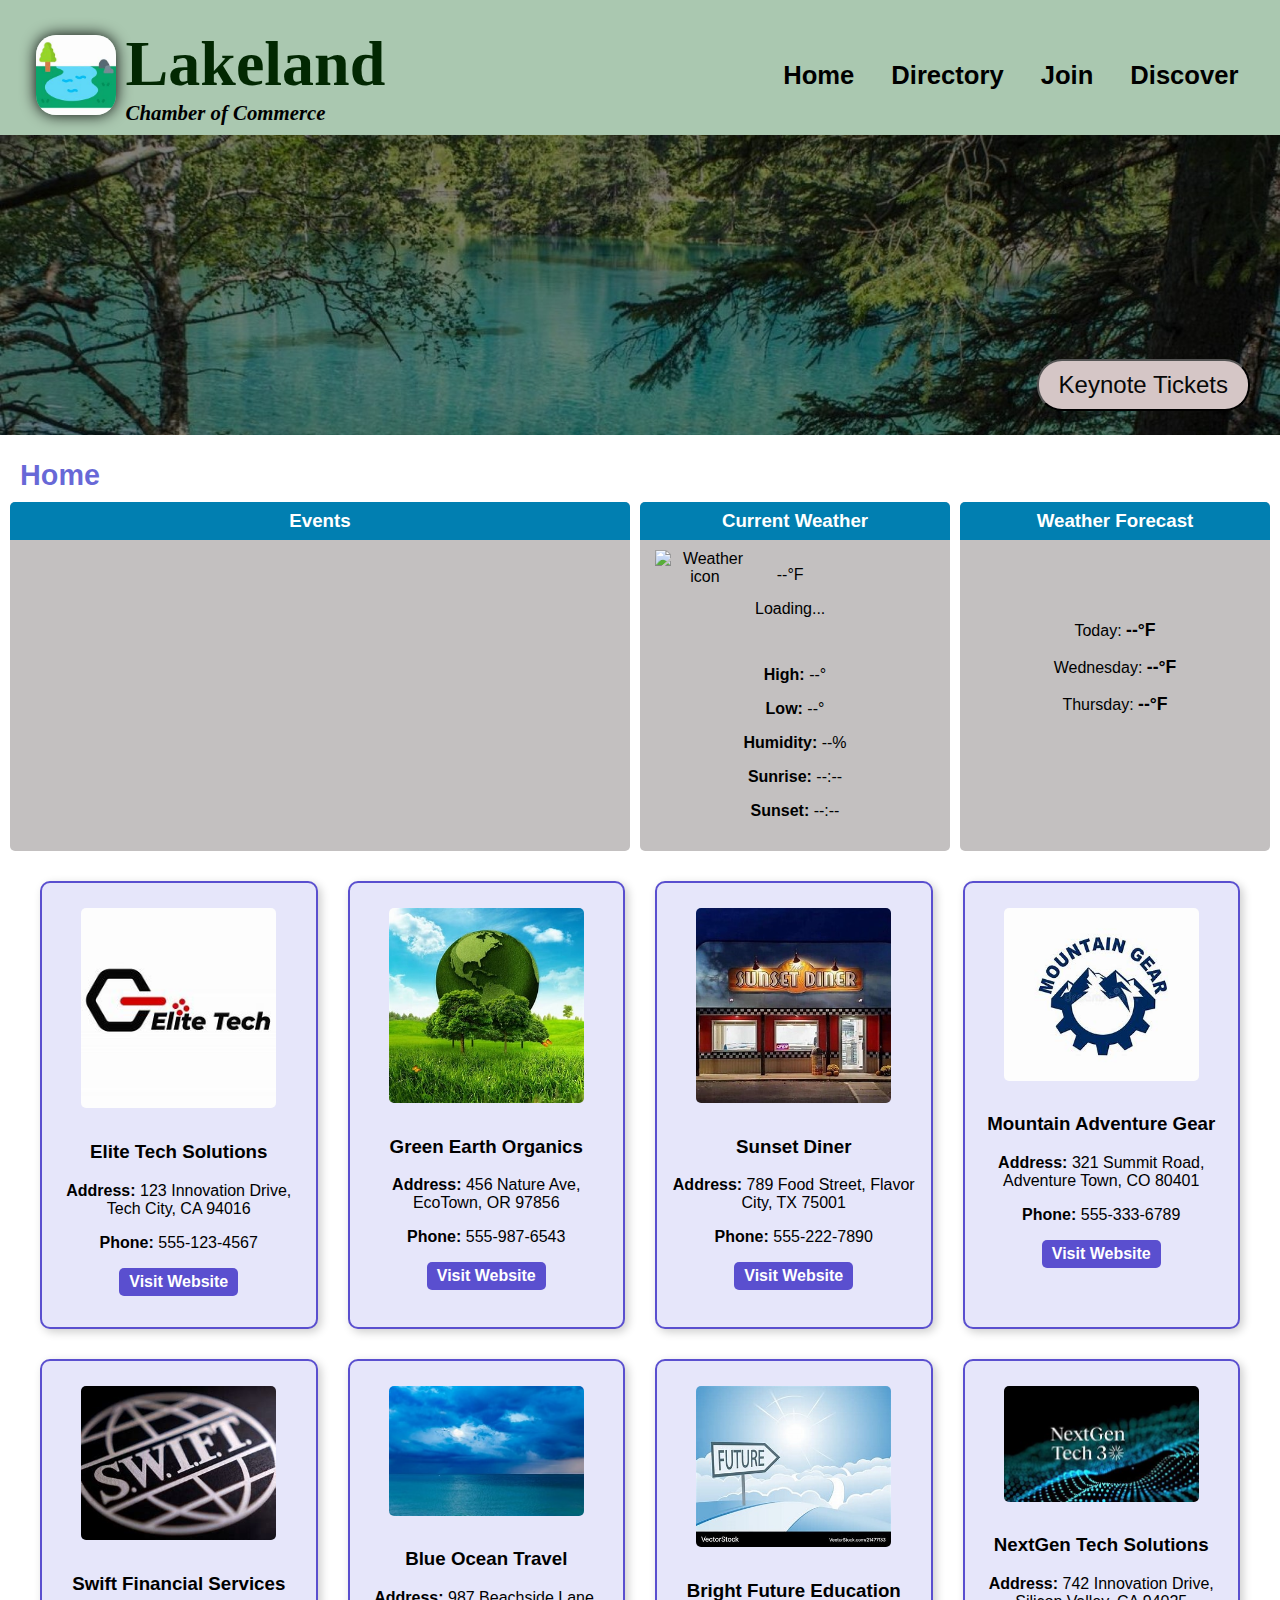
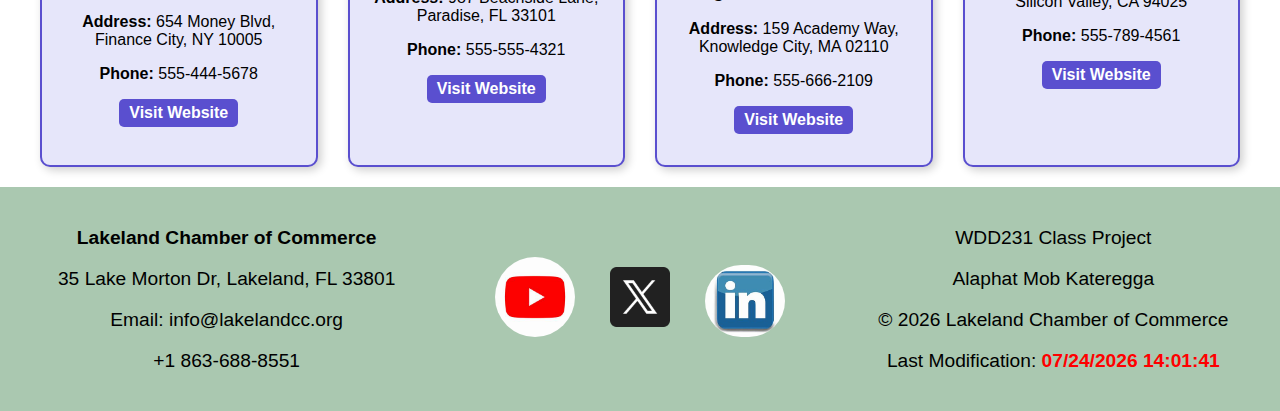
==== chamber/directory.html @ 3f8c8c6d "Chamber Directory Page finished" ====
<!DOCTYPE html>
<html lang="en">
<head>
    <meta charset="UTF-8">
    <meta name="viewport" content="width=device-width, initial-scale=1.0">
    <meta name="description" content="Business directory for the Chamber of Commerce.">
    <meta name="author" content="Alaphat Mob Kateregga">
    <meta property="og:title" content="Lakeland Chamber of Commerce">
    <meta property="og:type" content="website">
    <meta property="og:image" content="https://yourwebsite.com/images/social-preview.jpg">
    <meta property="og:url" content="https://yourwebsite.com/directory.html">
    <meta property="og:description" content="Lakeland Chamber of Commerce supports local businesses and fosters economic growth.">
    <title>Chamber Directory</title>
    <link rel="icon" href="images/favicon.ico">
    <link rel="stylesheet" href="styles/normalize.css">
    <link rel="stylesheet" href="styles/small.css">
    <link rel="stylesheet" href="styles/large.css">
    <script defer src="scripts/weather.js"></script>
    <script defer src="scripts/directory.js"></script>
    <script defer src="scripts/dates.js"></script>
    <script defer src="scripts/navigation.js"></script>
</head>
<body>
    <header>
        <button id="menu-button" aria-label="Menu">&#9776;</button>
        <div class="logo">
            <img src="images/logo.jpg" alt="Chamber Logo">
            <h1>
                <span class="line1">Lakeland</span> 
                <span class="line2">Chamber of Commerce</span>
            </h1>
        </div>
        <nav>
            <ul id="menu">
                <li><a href="index.html" class="active">Home</a></li>
                <li><a href="directory.html">Directory</a></li>
                <li><a href="join.html">Join</a></li>
                <li><a href="discover.html">Discover</a></li>
            </ul>
        </nav>
    </header>
    <main>
        <div class="hero">
            <button class="cta">Keynote Tickets</button>
        </div>
        <h2>Home</h2>
        <div class="info-section">
            <div class="events">
                <h3>Events</h3>
            </div>
            <div class="weather-container">
                <h3>Current Weather</h3>
                <div class="weather-content">
                    <img id="weather-icon" src="" alt="Weather icon"> 
                    <div>
                        <p id="current-temp">--°F</p>
                        <p id="weather-desc">Loading...</p>
                    </div>
                </div>
                <p><strong>High:</strong> <span id="high-temp">--°</span></p>
                <p><strong>Low:</strong> <span id="low-temp">--°</span></p>
                <p><strong>Humidity:</strong> <span id="humidity">--%</span></p>
                <p><strong>Sunrise:</strong> <span id="sunrise">--:--</span></p>
                <p><strong>Sunset:</strong> <span id="sunset">--:--</span></p>
            </div>            
            <div class="forecast">
                <h3>Weather Forecast</h3>
                <div class="forecast-content">
                <p>Today: <strong id="temp-today">--°F</strong></p>
                <p>Wednesday: <strong id="temp-wed">--°F</strong></p>
                <p>Thursday: <strong id="temp-thu">--°F</strong></p>
                </div>
            </div>
        </div>
        <div class="view-toggle">
            <button id="grid-view">Grid View</button>
            <button id="list-view">List View</button>
        </div>
        
        <div id="members-container" class="grid-view"></div>
    </main>
    <footer>
        <div class="footer-left">
            <p><strong>Lakeland Chamber of Commerce</strong></p>
            <p>35 Lake Morton Dr, Lakeland, FL 33801</p>
            <p>Email: info@lakelandcc.org</p>
            <p>+1 863-688-8551</p>
        </div>
        <div class="footer-center">
            <a href="#"><img src="images/youtube.png" alt="YouTube"></a>
            <a href="#"><img src="images/X.png" alt="X"></a>
            <a href="#"><img src="images/linkedin.png" alt="LinkedIn"></a>
        </div>
        <div class="footer-right">
            <p>WDD231 Class Project</p>
            <p>Alaphat Mob Kateregga</p>
            <p>&copy; <span id="copyright-year"></span> Lakeland Chamber of Commerce</p>
            <p>Last Modification: <span id="last-modified"></span></p>
        </div>
    </footer>
</body>
</html>
---- chamber/styles/small.css ----
.hero,
footer {
    display: flex;
}

footer,
header {
    background-color: #7dab85a6;
}

.member-card,
body,
footer {
    text-align: center;
}

body {
    font-family: Arial, sans-serif;
    margin: 0;
    padding: 0;
}

header {
    align-items: center;
    padding: 10px;
    margin-bottom: -1rem;
    height: auto;
}

header h1 {
    text-align: left;
}

.hero {
    width: 100%;
    height: 200px;
    background-color: #333;
    background-image: url("../images/hero.jpg");
    background-size: cover;
    align-items: center;
    justify-content: right;
}

.cta {
    margin-top: 200px;
    padding: 10px 20px;
    background-color: #d5c6c6;
    color: #080808;
    border-color: #000;
    border-radius: 25px;
    font-size: 1.5rem;
    cursor: pointer;
    margin-right: 30px;
    transition: color .3s ease-in-out,
                background-color .3s ease-in-out,
                transform .2s ease-in-out;
}

.cta:hover {
    background-color: rgba(24, 78, 24, 0.907);
    transform: scale(1);
    box-shadow: 0 0 5px #fff;
    color: #fff;
}

#members-container {
    display: list-item;
    grid-template-columns: repeat(auto-fit, minmax(250px, 1fr));
    gap: 20px;
    justify-content: center;
    padding: 20px;
    max-width: 1200px;
    margin: auto;
}

.member-card {
    background-color: #e6e6fa;
    border: 2px solid #5a4fcf;
    border-radius: 10px;
    box-shadow: 3px 3px 10px rgba(0, 0, 0, 0.2);
    padding: 15px;
    transition: transform .3s ease-in-out;
}

.member-card:hover {
    transform: scale(1.05);
}

.member-card h2 {
    font-size: 1.4em;
    color: indigo;
    margin-bottom: 10px;
}

.member-card .info {
    font-size: .9em;
    font-weight: 700;
    margin: 5px 0;
}

.member-card img {
    width: 80%;
    height: auto;
    max-height: 200px;
    object-fit: cover;
    border-radius: 5px;
    margin: 10px 0;
}

.member-card a {
    display: inline-block;
    background-color: #5a4fcf;
    color: #fff;
    text-decoration: none;
    padding: 5px 10px;
    border-radius: 5px;
    font-weight: 700;
}

.member-card a:hover {
    background-color: indigo;
}

.view-toggle button {
    display: none;
}

footer {
    justify-content: space-between;
    align-items: center;
    padding: 20px;
    flex-wrap: wrap;
    color: #000;
    font-size: larger;
}

.footer-center,
.footer-left,
.footer-right {
    flex: 1;
    min-width: 200px;
}

.footer-center a img {
    width: 80px;
    margin: 0 10px;
    border-radius: 60px;
}

#last-modified {
    color: red;
    font-weight: 700;
}

/* Responsive Design for Mobile Screens */
@media (max-width: 768px) {
    .logo,
    header {
        display: flex;
    }

    .line1,
    nav a {
        font-weight: 700;
    }

    #menu-button,
    nav {
        position: absolute;
    }

    #menu,
    h2 {
        padding: 0;
    }

    footer,
    nav {
        text-align: center;
    }

    header {
        justify-content: space-between;
        align-items: center;
        padding: 2vw;
        height: 120px;
    }

    .logo {
        align-items: right;
    }

    .line2,
    nav a {
        display: block;
    }

    .logo img {
        height: 80px;
        width: 80px;
        margin: 30px 10px;
        box-shadow: 0 0 15px rgba(0, 0, 0, 0.968);
        border-radius: 20px;
    }

    .line1 {
        font-family: "Times New Roman", Times, serif;
        font-size: 9vw;
        color: #022802;
        margin-top: 5px;
    }

    .line2 {
        font-family: 'Times New Roman', serif;
        font-style: italic;
        font-size: 4vw;
        color: #000;
    }

    nav {
        top: 115px;
        left: 0;
        width: 100%;
        background: #333;
        overflow: hidden;
        max-height: 0;
        transition: max-height .5s ease-in-out;
    }

    nav.open {
        max-height: 300px;
    }

    #menu {
        list-style: none;
        margin: 0;
    }

    nav a {
        color: #fff;
        padding: 1rem 2vw;
        text-decoration: none;
        font-size: large;
        opacity: 0;
        transform: translateY(-10px);
        transition: opacity .5s, transform .3s;
    }

    nav.open a {
        opacity: 1;
        transform: translateY(0);
    }

    nav a:hover {
        text-decoration: underline double;
        color: #3f48ca;
    }

    .active {
        color: #9acd32;
    }

    #menu-button {
        background: none;
        border: none;
        font-size: 50px;
        cursor: pointer;
        top: 15px;
        right: 15px;
        color: #000;
    }

    .cta {
        margin-top: 130px;
    }

    .info-section {
        display: grid;
        grid-template-columns: 1fr;
        gap: 10px;
        margin: 10px;
    }

    .info-section > div {
        background-color: #c3c0c0;
        padding: 15px;
        border-radius: 5px;
    }

    .info-section h3 {
        background-color: #017fb1;
        color: #fff;
        padding: 8px;
        margin: -15px -15px 10px;
        border-radius: 5px 5px 0 0;
    }

    .forecast p strong {
        font-size: 1.1em;
    }

    .forecast {
        color: #000;
    }

    .forecast-content {
        margin-top: 80px;
    }

    .weather-content {
        display: flex;
    }

    .weather-content img {
        width: 100px;
        height: 100px;
    }

    .events {
        height: 200px;
    }

    h2 {
        text-align: left;
        color: rgba(25, 25, 195, 0.653);
        margin-left: 20px;
        font-weight: bolder;
        font-size: 1.8rem;
        margin-bottom: 0;
    }

    footer {
        flex-direction: column;
    }

    .footer-center {
        margin: 10px 0;
    }
}
---- chamber/styles/large.css ----
@media screen and (min-width: 768px) {
    .logo,
    header {
      display: flex;
    }
  
    .member-card a,
    nav a {
      text-decoration: none;
      font-weight: 700;
    }
  
    .line1,
    .member-card a,
    nav a {
      font-weight: 700;
    }
  
    #members-container,
    #members-container.grid-view {
      grid-template-columns: repeat(auto-fit, minmax(250px, 1fr));
    }
  
    header {
      justify-content: space-between;
      align-items: center;
      padding: 2vw;
      height: 100px;
    }
  
    .logo {
      align-items: right;
    }
  
    .line2,
    nav a {
      display: block;
    }
  
    .logo img {
      height: 80px;
      width: 80px;
      margin: 30px 10px;
      box-shadow: 0 0 15px rgba(0, 0, 0, 0.968);
      border-radius: 20px;
    }
  
    .line1 {
      font-family: "Times New Roman", Times, serif;
      font-size: 4rem;
      color: #022802;
      margin-top: 5px;
    }
  
    .forecast,
    .line2,
    nav a {
      color: #000;
    }
  
    .line2 {
      font-family: "Times New Roman", serif;
      font-style: italic;
      font-size: 1.3rem;
    }
  
    nav {
      background-color: #0a0b0b00;
      flex-wrap: wrap;
    }
  
    nav ul {
      list-style: none;
      display: flex;
      flex-direction: column;
      justify-content: flex-end;
      flex-direction: row;
      gap: 5px;
    }
  
    nav a {
      text-align: center;
      padding: 1rem;
      font-size: 2vw;
      flex: 1 1 100%;
    }
  
    nav a:hover {
      text-decoration: underline double;
      color: #3f48ca;
    }
  
    #menu-button {
      display: none;
    }
  
    .hero {
      height: 300px;
    }
  
    .content {
      display: flex;
      justify-content: space-between;
      padding: 20px;
    }
  
    .info-section {
      display: grid;
      grid-template-columns: 2fr 1fr 1fr;
      gap: 10px;
      margin: 10px;
    }
  
    .info-section > div {
      background-color: #c3c0c0;
      padding: 15px;
      border-radius: 5px;
    }
  
    .info-section h3 {
      background-color: #017fb1;
      color: #fff;
      padding: 8px;
      margin: -15px -15px 10px;
      border-radius: 5px 5px 0 0;
    }
  
    .forecast p strong {
      font-size: 1.1em;
    }
  
    .forecast-content {
      margin-top: 80px;
    }
  
    .weather-content {
      display: flex;
    }
  
    .weather-content img {
      width: 100px;
      height: 100px;
    }
  
    h2 {
      text-align: left;
      color: rgba(25, 25, 195, 0.653);
      margin-left: 20px;
      font-weight: bolder;
      font-size: 1.8rem;
      padding: 0;
      margin-bottom: 0;
    }
  
    #members-container {
      display: grid;
      gap: 20px;
      justify-content: center;
      padding: 20px;
      max-width: 1200px;
      margin: auto;
    }
  
    .member-card {
      background-color: #e6e6fa;
      border: 2px solid #5a4fcf;
      border-radius: 10px;
      box-shadow: 3px 3px 10px rgba(0, 0, 0, 0.2);
      padding: 15px;
      text-align: center;
      transition: transform 0.3s ease-in-out;
    }
  
    .member-card:hover {
      transform: scale(1.05);
    }
  
    .member-card h2 {
      font-size: 1.4em;
      color: indigo;
      margin-bottom: 10px;
    }
  
    .member-card .info {
      font-size: 0.9em;
      font-weight: 700;
      margin: 5px 0;
    }
  
    .member-card img {
      width: 80%;
      height: auto;
      max-height: 200px;
      object-fit: cover;
      border-radius: 5px;
      margin: 10px 0;
    }
  
    .member-card a {
      display: inline-block;
      background-color: #5a4fcf;
      color: #fff;
      padding: 5px 10px;
      border-radius: 5px;
    }
  
    .member-card a:hover {
      background-color: indigo;
    }
  
    #members-container.grid-view {
      display: grid;
      gap: 30px;
    }
  
    #members-container.list-view {
      display: flex;
      flex-direction: column;
      gap: 10px;
    }
  
    .member {
      background: #f8f8f8;
      padding: 15px;
      border-radius: 10px;
      box-shadow: 0 2px 4px rgba(0, 0, 0, 0.1);
      width: 200px;
    }
  }
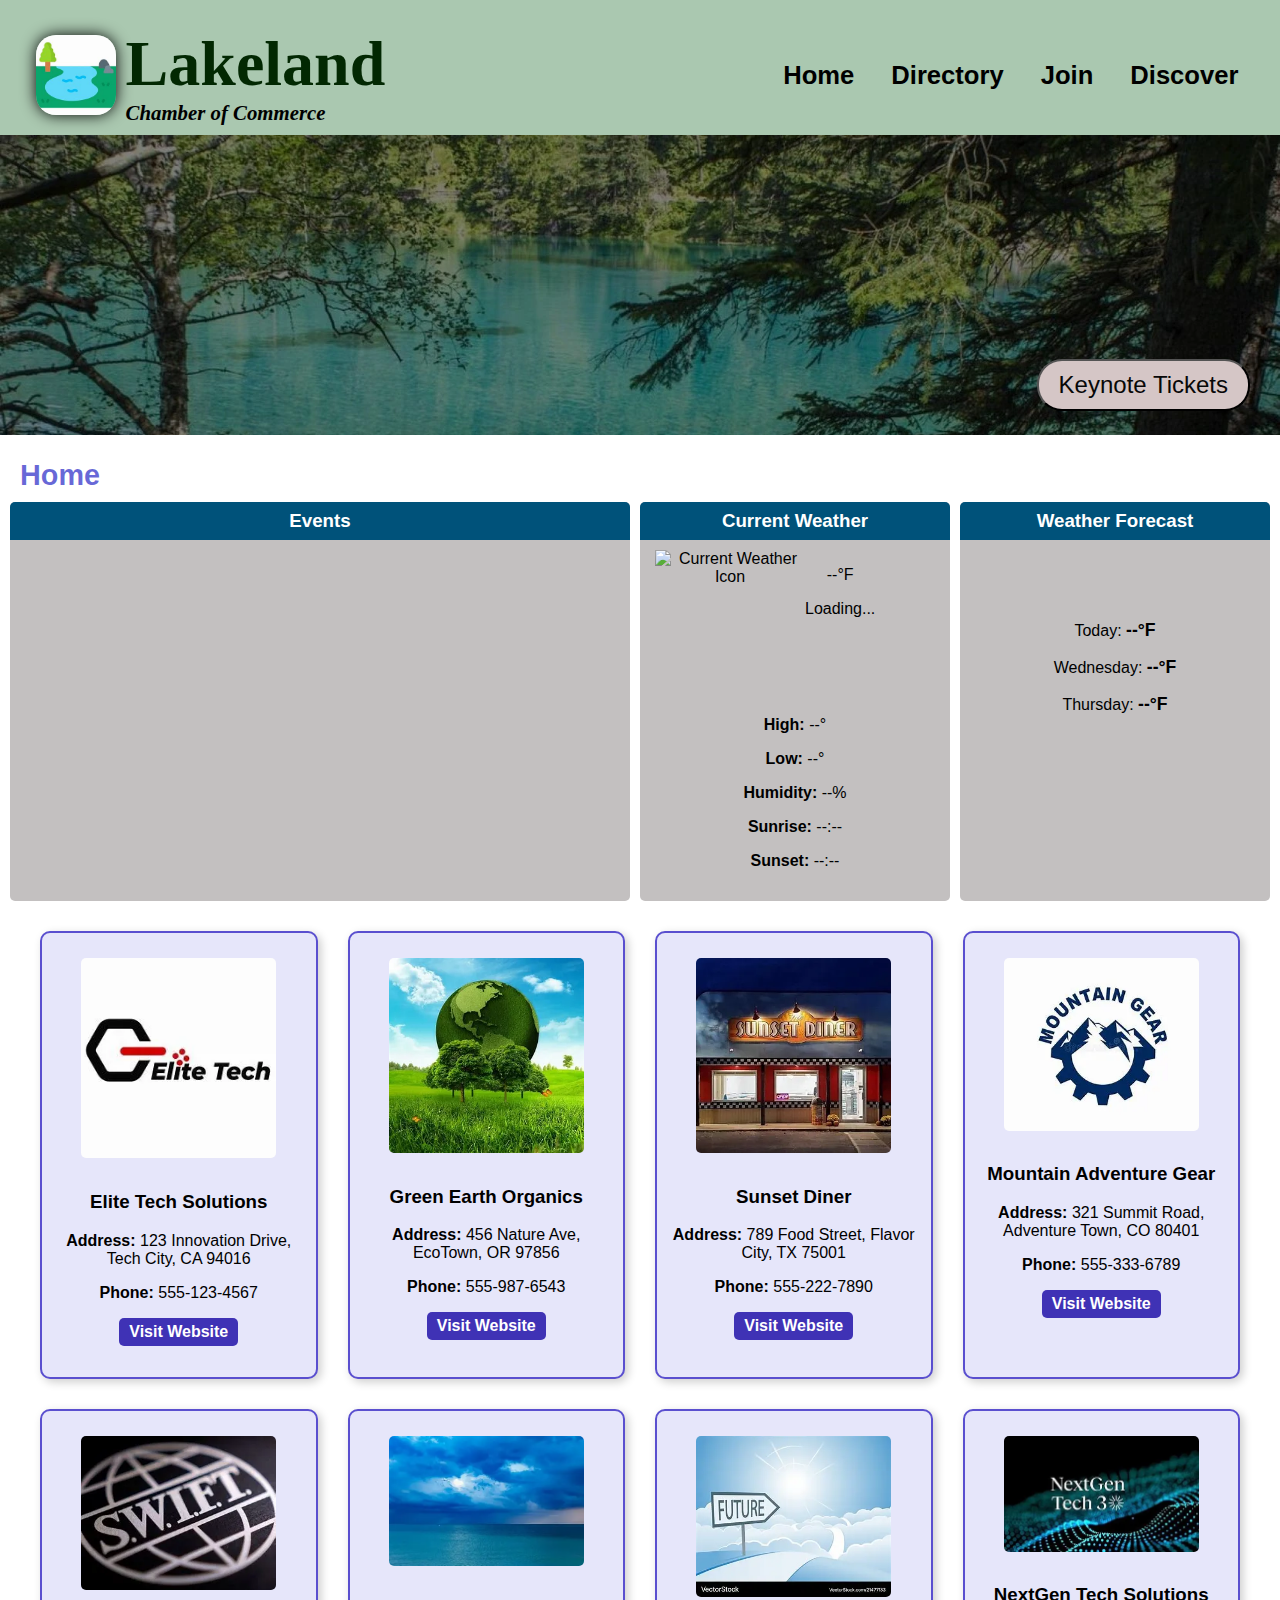
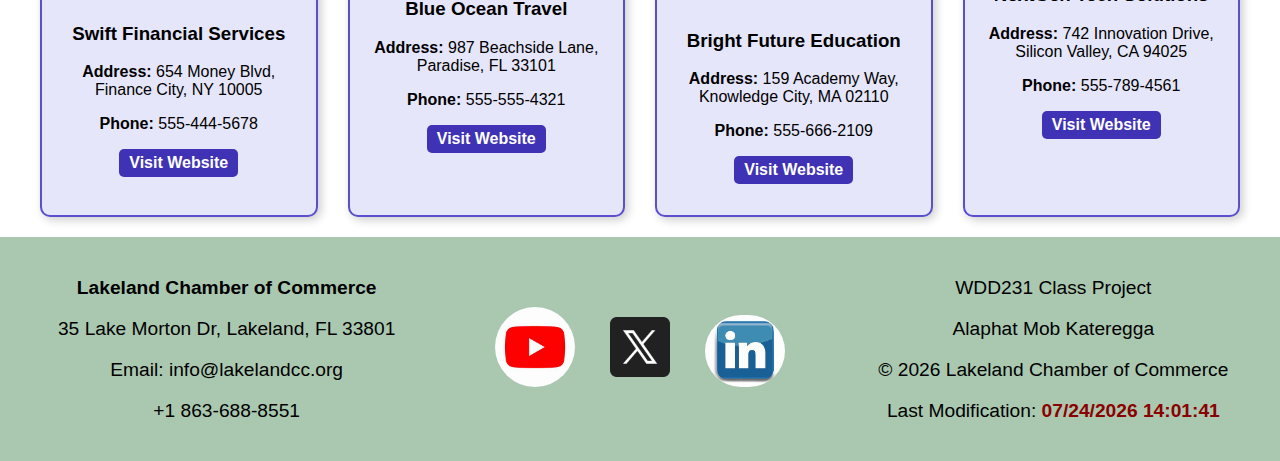
==== commit 545f512b: "images" ====
--- a/chamber/directory.html
+++ b/chamber/directory.html
@@ -51,7 +51,11 @@
             <div class="weather-container">
                 <h3>Current Weather</h3>
                 <div class="weather-content">
-                    <img id="weather-icon" src="" alt="Weather icon"> 
+                    <img id="weather-icon" 
+                    src="https://openweathermap.org/img/wn/04n.png" 
+                    srcset="https://openweathermap.org/img/wn/04n@2x.png 2x, 
+                            https://openweathermap.org/img/wn/04n@4x.png 4x" 
+                    alt="Current Weather Icon">
                     <div>
                         <p id="current-temp">--°F</p>
                         <p id="weather-desc">Loading...</p>
--- a/chamber/styles/small.css
+++ b/chamber/styles/small.css
@@ -35,7 +35,7 @@
     width: 100%;
     height: 200px;
     background-color: #333;
-    background-image: url("../images/hero.jpg");
+    background-image: url("../images/hero.webp");
     background-size: cover;
     align-items: center;
     justify-content: right;
@@ -63,6 +63,12 @@
     color: #fff;
 }
 
+#weather-icon {
+    width: 150px;
+    height: 150px;
+}
+
+
 #members-container {
     display: list-item;
     grid-template-columns: repeat(auto-fit, minmax(250px, 1fr));
@@ -109,7 +115,7 @@
 
 .member-card a {
     display: inline-block;
-    background-color: #5a4fcf;
+    background-color: #3f32b5;
     color: #fff;
     text-decoration: none;
     padding: 5px 10px;
@@ -123,33 +129,6 @@
 
 .view-toggle button {
     display: none;
-}
-
-footer {
-    justify-content: space-between;
-    align-items: center;
-    padding: 20px;
-    flex-wrap: wrap;
-    color: #000;
-    font-size: larger;
-}
-
-.footer-center,
-.footer-left,
-.footer-right {
-    flex: 1;
-    min-width: 200px;
-}
-
-.footer-center a img {
-    width: 80px;
-    margin: 0 10px;
-    border-radius: 60px;
-}
-
-#last-modified {
-    color: red;
-    font-weight: 700;
 }
 
 /* Responsive Design for Mobile Screens */
@@ -288,7 +267,7 @@
     }
 
     .info-section h3 {
-        background-color: #017fb1;
+        background-color: #00527a;
         color: #fff;
         padding: 8px;
         margin: -15px -15px 10px;
@@ -337,3 +316,30 @@
         margin: 10px 0;
     }
 }
+
+footer {
+    justify-content: space-between;
+    align-items: center;
+    padding: 20px;
+    flex-wrap: wrap;
+    color: #000;
+    font-size: larger;
+}
+
+.footer-center,
+.footer-left,
+.footer-right {
+    flex: 1;
+    min-width: 200px;
+}
+
+.footer-center a img {
+    width: 80px;
+    margin: 0 10px;
+    border-radius: 60px;
+}
+
+#last-modified {
+    color: #8B0000;
+    font-weight: 700;
+}
--- a/chamber/styles/large.css
+++ b/chamber/styles/large.css
@@ -118,7 +118,7 @@
     }
   
     .info-section h3 {
-      background-color: #017fb1;
+      background-color:  #00527a;
       color: #fff;
       padding: 8px;
       margin: -15px -15px 10px;
@@ -198,7 +198,7 @@
   
     .member-card a {
       display: inline-block;
-      background-color: #5a4fcf;
+      background-color: #3f32b5;
       color: #fff;
       padding: 5px 10px;
       border-radius: 5px;
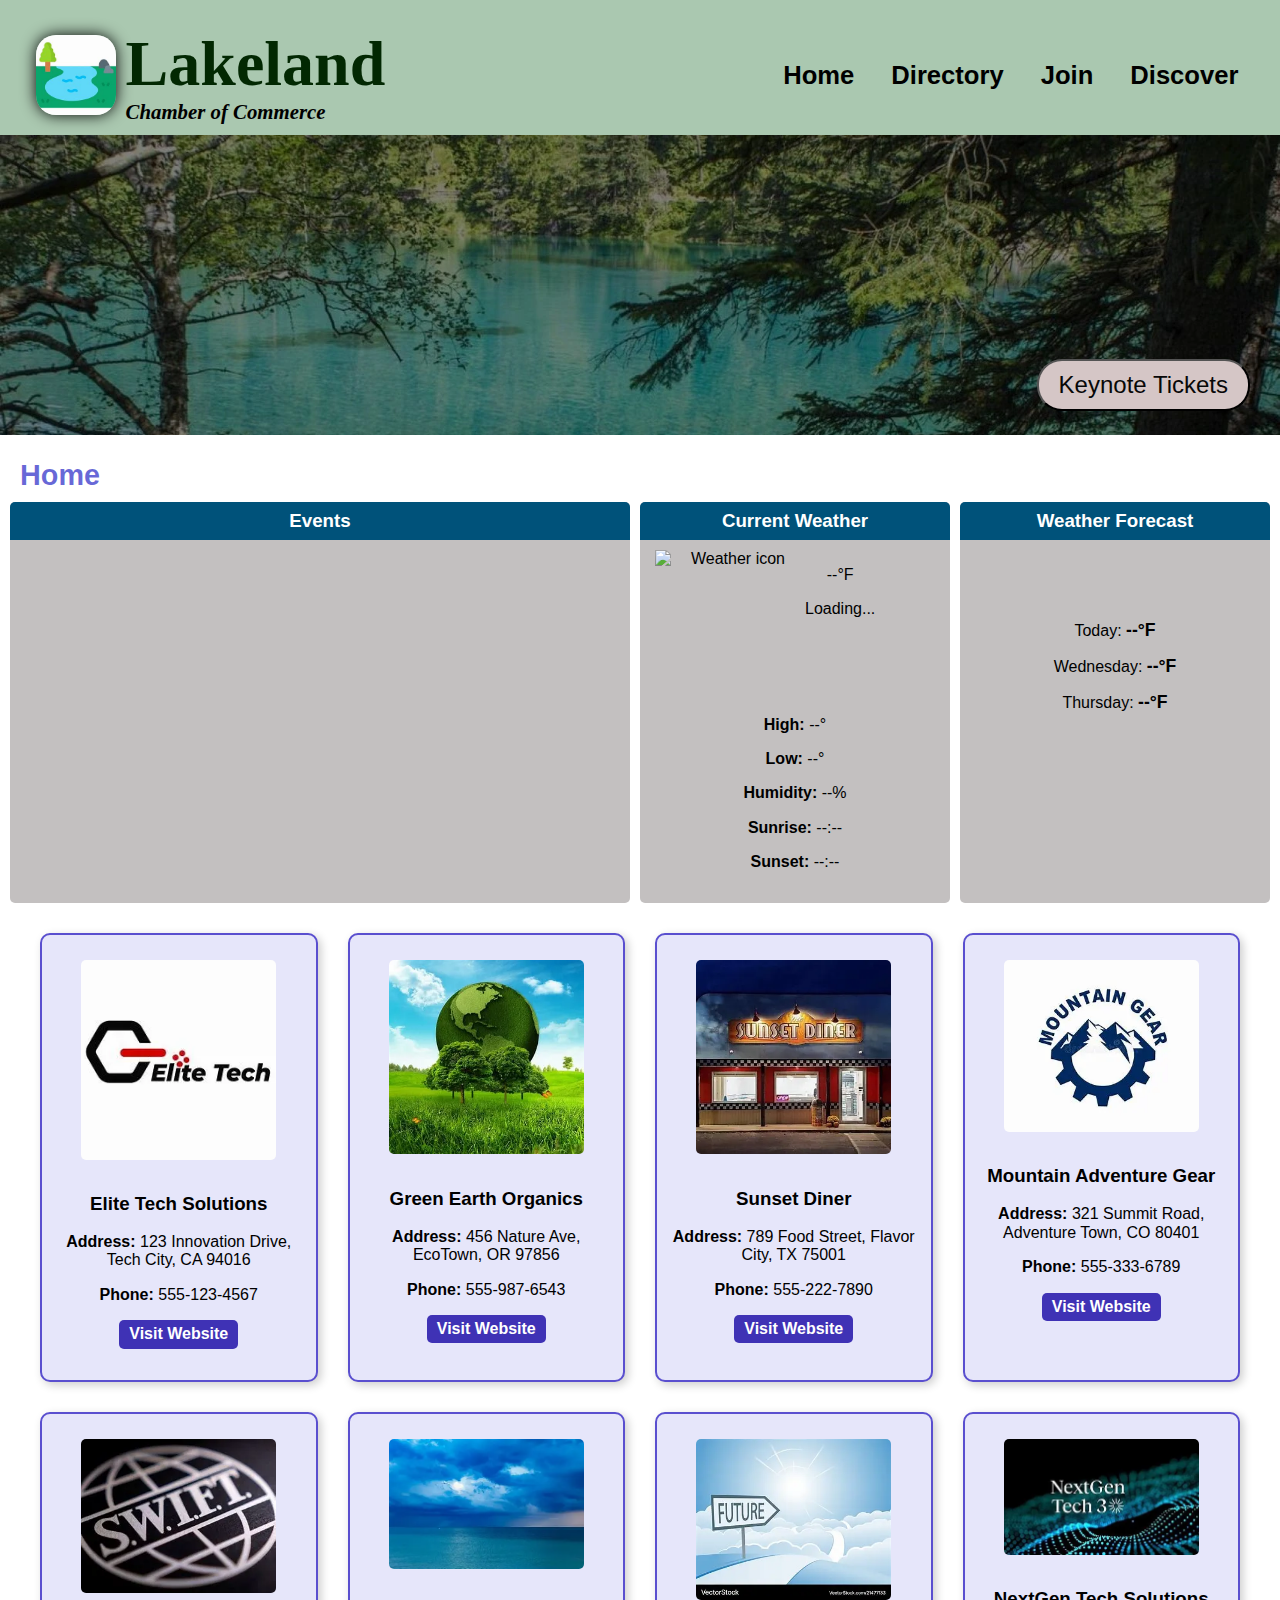
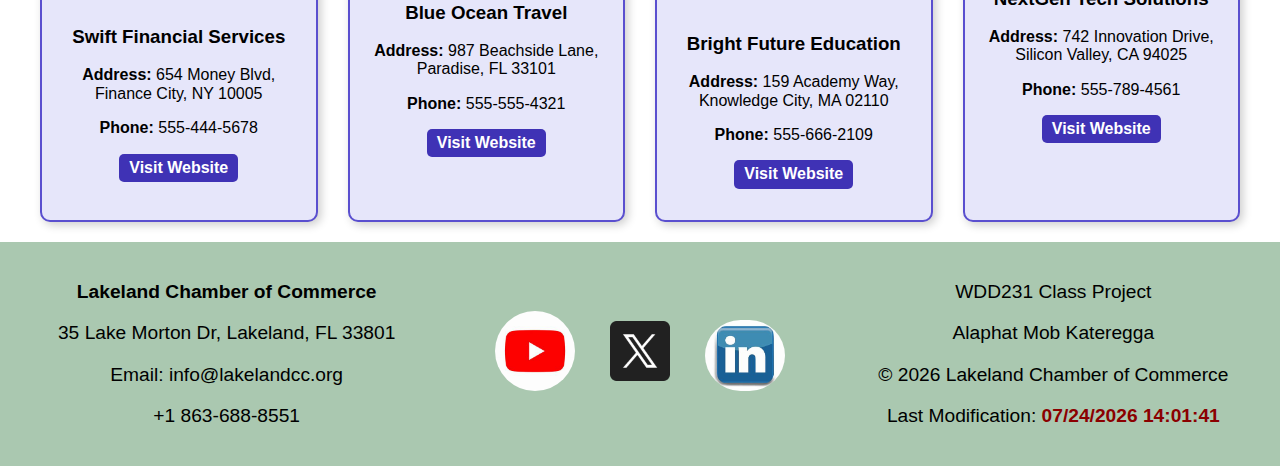
==== commit 9bf69b26: "img" ====
--- a/chamber/directory.html
+++ b/chamber/directory.html
@@ -51,11 +51,7 @@
             <div class="weather-container">
                 <h3>Current Weather</h3>
                 <div class="weather-content">
-                    <img id="weather-icon" 
-                    src="https://openweathermap.org/img/wn/04n.png" 
-                    srcset="https://openweathermap.org/img/wn/04n@2x.png 2x, 
-                            https://openweathermap.org/img/wn/04n@4x.png 4x" 
-                    alt="Current Weather Icon">
+                    <img id="weather-icon" src="" alt="Weather icon"> 
                     <div>
                         <p id="current-temp">--°F</p>
                         <p id="weather-desc">Loading...</p>
